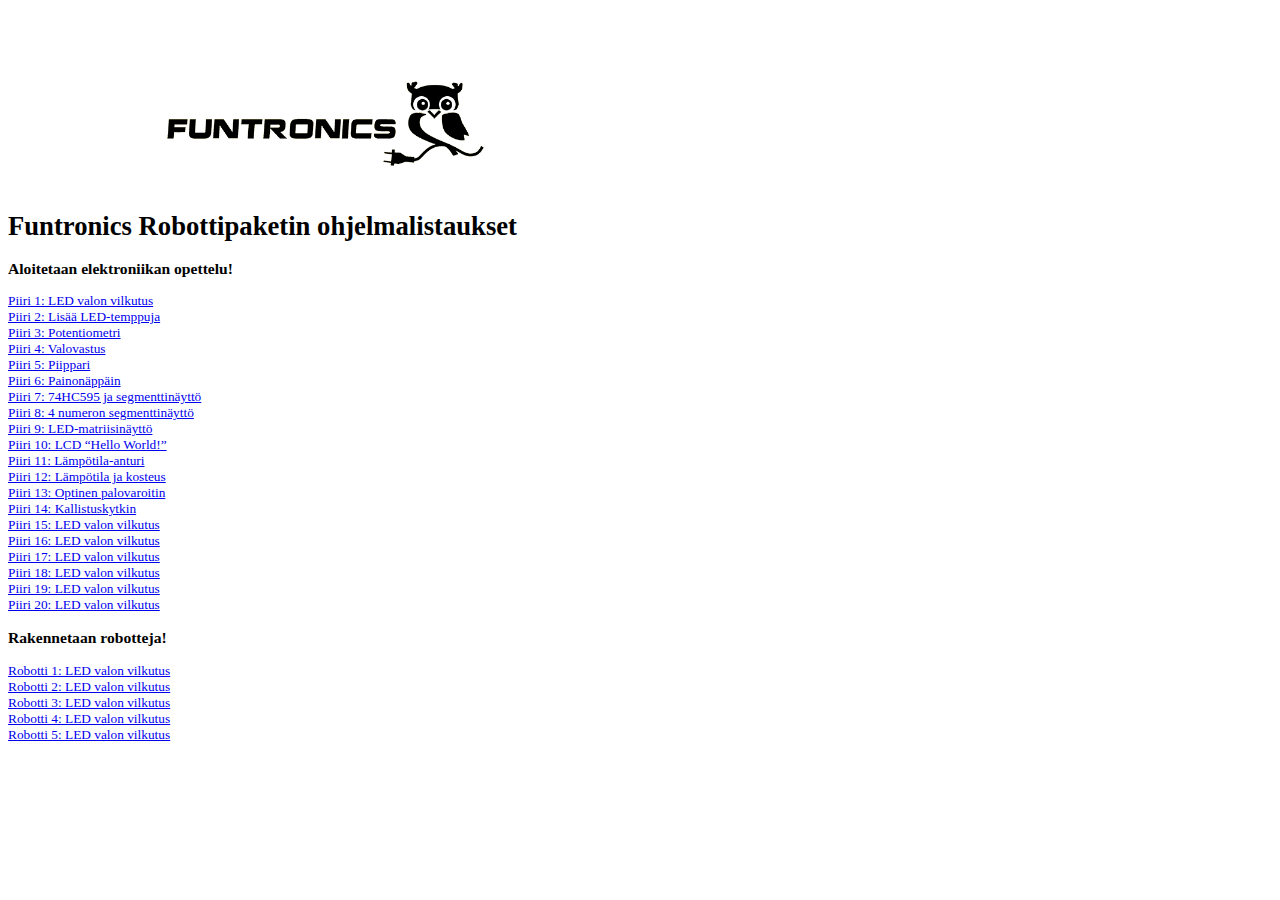
==== robotti.html @ b6000013 "Update robotti.html" ====
<!DOCTYPE html>
<html lang="fi-Fi">
  <head>
  <title>Funtronics Robottipaketin esimerkkiohjelmat</title>
  <link rel="stylesheet" href="https://www.funtronics.fi/css/styles.css">
  <link rel="stylesheet" href="https://www.funtronics.fi/css/themes/yellow-black.css">
  </head>
  <body>
    <main style="font-size: smaller">
    <div class="pageheader">
      <a href="https://www.funtronics.fi"><img src="logo.png" alt="Logo" style="scale: 60%; margin-bottom: -50px;"></a>
    </div>
    <h1>Funtronics Robottipaketin ohjelmalistaukset</h1>
    <h3>Aloitetaan elektroniikan opettelu!</h3>
    <a href="https://funtronics.github.io/robot/1.txt">Piiri 1: LED valon vilkutus</a></br>
    <a href="https://funtronics.github.io/robot/2.txt">Piiri 2: Lisää LED-temppuja</a></br>
    <a href="https://funtronics.github.io/robot/3.txt">Piiri 3: Potentiometri</a></br>
    <a href="https://funtronics.github.io/robot/4.txt">Piiri 4: Valovastus</a></br>
    <a href="https://funtronics.github.io/robot/5.txt">Piiri 5: Piippari</a></br>
    <a href="https://funtronics.github.io/robot/6.txt">Piiri 6: Painonäppäin</a></br>
    <a href="https://funtronics.github.io/robot/7.txt">Piiri 7: 74HC595 ja segmenttinäyttö</a></br>
    <a href="https://funtronics.github.io/robot/8.txt">Piiri 8: 4 numeron segmenttinäyttö</a></br>
    <a href="https://funtronics.github.io/robot/9.txt">Piiri 9: LED-matriisinäyttö</a></br>
    <a href="https://funtronics.github.io/robot/10.txt">Piiri 10: LCD “Hello World!”</a></br>
    <a href="https://funtronics.github.io/robot/11.txt">Piiri 11: Lämpötila-anturi </a></br>
    <a href="https://funtronics.github.io/robot/12.txt">Piiri 12: Lämpötila ja kosteus </a></br>
    <a href="https://funtronics.github.io/robot/13.txt">Piiri 13: Optinen palovaroitin</a></br>
    <a href="https://funtronics.github.io/robot/14.txt">Piiri 14: Kallistuskytkin</a></br>
    <a href="https://funtronics.github.io/robot/15.txt">Piiri 15: LED valon vilkutus</a></br>
    <a href="https://funtronics.github.io/robot/16.txt">Piiri 16: LED valon vilkutus</a></br>
    <a href="https://funtronics.github.io/robot/17.txt">Piiri 17: LED valon vilkutus</a></br>
    <a href="https://funtronics.github.io/robot/18.txt">Piiri 18: LED valon vilkutus</a></br>
    <a href="https://funtronics.github.io/robot/19.txt">Piiri 19: LED valon vilkutus</a></br>
    <a href="https://funtronics.github.io/robot/20.txt">Piiri 20: LED valon vilkutus</a></br>
    <h3>Rakennetaan robotteja!</h3>
    <a href="https://funtronics.github.io/robot/r1.txt">Robotti 1: LED valon vilkutus</a></br>
    <a href="https://funtronics.github.io/robot/r2.txt">Robotti 2: LED valon vilkutus</a></br>
    <a href="https://funtronics.github.io/robot/r3.txt">Robotti 3: LED valon vilkutus</a></br>
    <a href="https://funtronics.github.io/robot/r4.txt">Robotti 4: LED valon vilkutus</a></br>
    <a href="https://funtronics.github.io/robot/r5.txt">Robotti 5: LED valon vilkutus</a></br>
    </br></br></br>
    </main>
  </body>
</html>
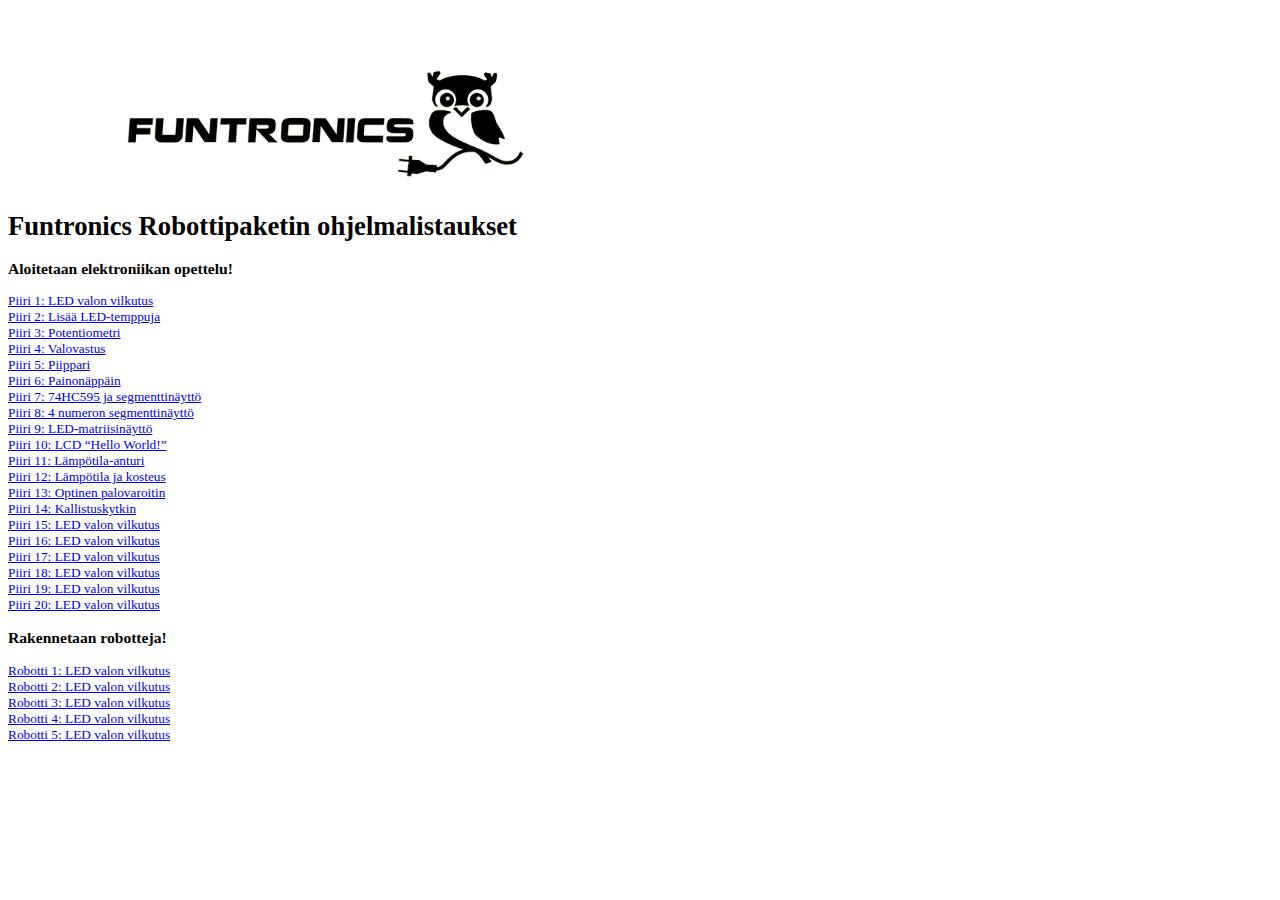
==== commit d396462f: "Update robotti.html" ====
--- a/robotti.html
+++ b/robotti.html
@@ -8,7 +8,7 @@
   <body>
     <main style="font-size: smaller">
     <div class="pageheader">
-      <a href="https://www.funtronics.fi"><img src="logo.png" alt="Logo" style="scale: 60%; margin-bottom: -50px;"></a>
+      <a href="https://www.funtronics.fi"><img src="logo.png" alt="Logo" style="scale: 75%; margin-bottom: -50px;"></a>
     </div>
     <h1>Funtronics Robottipaketin ohjelmalistaukset</h1>
     <h3>Aloitetaan elektroniikan opettelu!</h3>
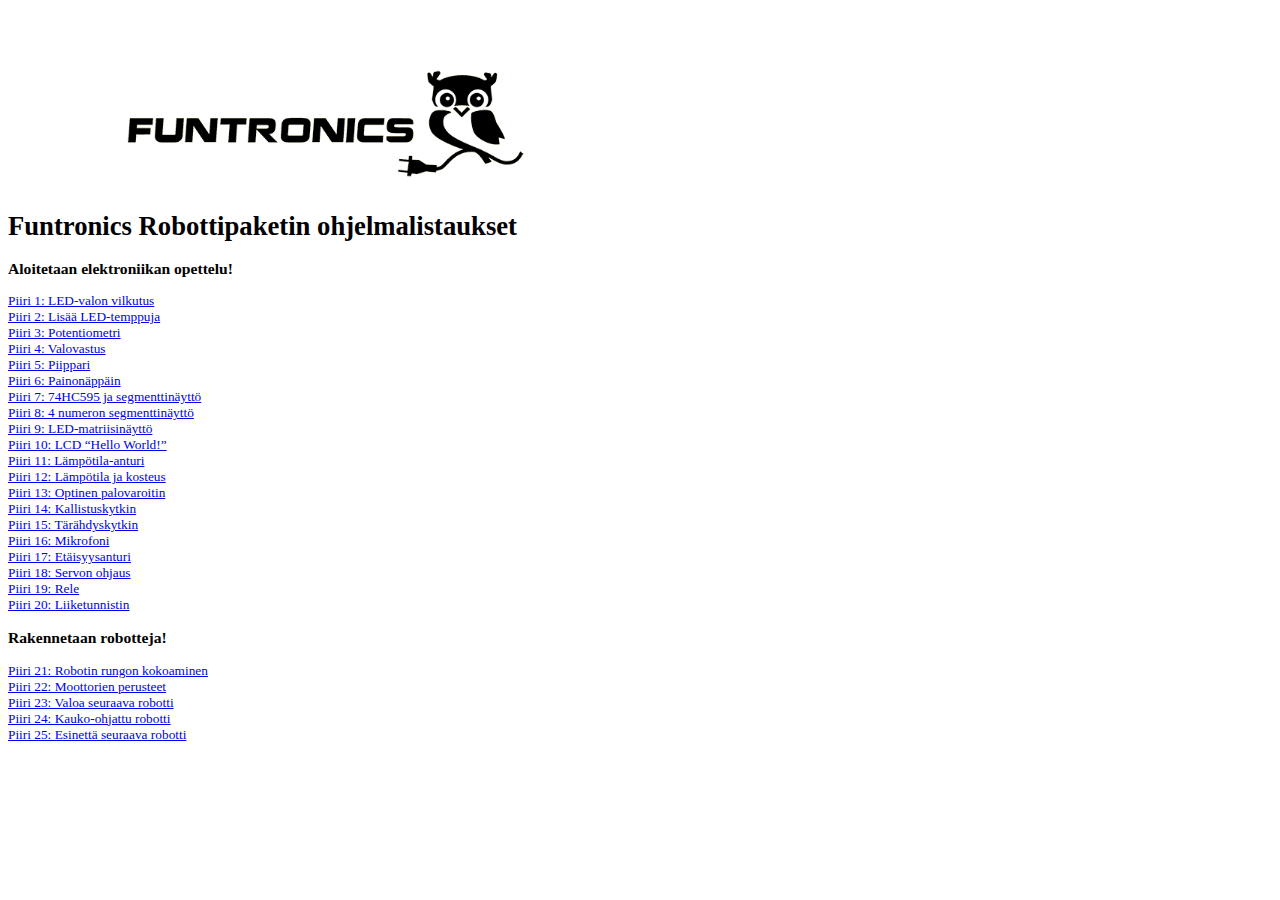
==== commit 775941c4: "index updated to match book" ====
--- a/robotti.html
+++ b/robotti.html
@@ -12,7 +12,7 @@
     </div>
     <h1>Funtronics Robottipaketin ohjelmalistaukset</h1>
     <h3>Aloitetaan elektroniikan opettelu!</h3>
-    <a href="https://funtronics.github.io/robot/1.txt">Piiri 1: LED valon vilkutus</a></br>
+    <a href="https://funtronics.github.io/robot/1.txt">Piiri 1: LED-valon vilkutus</a></br>
     <a href="https://funtronics.github.io/robot/2.txt">Piiri 2: Lisää LED-temppuja</a></br>
     <a href="https://funtronics.github.io/robot/3.txt">Piiri 3: Potentiometri</a></br>
     <a href="https://funtronics.github.io/robot/4.txt">Piiri 4: Valovastus</a></br>
@@ -26,19 +26,19 @@
     <a href="https://funtronics.github.io/robot/12.txt">Piiri 12: Lämpötila ja kosteus </a></br>
     <a href="https://funtronics.github.io/robot/13.txt">Piiri 13: Optinen palovaroitin</a></br>
     <a href="https://funtronics.github.io/robot/14.txt">Piiri 14: Kallistuskytkin</a></br>
-    <a href="https://funtronics.github.io/robot/15.txt">Piiri 15: LED valon vilkutus</a></br>
-    <a href="https://funtronics.github.io/robot/16.txt">Piiri 16: LED valon vilkutus</a></br>
-    <a href="https://funtronics.github.io/robot/17.txt">Piiri 17: LED valon vilkutus</a></br>
-    <a href="https://funtronics.github.io/robot/18.txt">Piiri 18: LED valon vilkutus</a></br>
-    <a href="https://funtronics.github.io/robot/19.txt">Piiri 19: LED valon vilkutus</a></br>
-    <a href="https://funtronics.github.io/robot/20.txt">Piiri 20: LED valon vilkutus</a></br>
+    <a href="https://funtronics.github.io/robot/15.txt">Piiri 15: Tärähdyskytkin</a></br>
+    <a href="https://funtronics.github.io/robot/16.txt">Piiri 16: Mikrofoni</a></br>
+    <a href="https://funtronics.github.io/robot/17.txt">Piiri 17: Etäisyysanturi</a></br>
+    <a href="https://funtronics.github.io/robot/18.txt">Piiri 18: Servon ohjaus</a></br>
+    <a href="https://funtronics.github.io/robot/19.txt">Piiri 19: Rele</a></br>
+    <a href="https://funtronics.github.io/robot/20.txt">Piiri 20: Liiketunnistin</a></br>
     <h3>Rakennetaan robotteja!</h3>
-    <a href="https://funtronics.github.io/robot/r1.txt">Robotti 1: LED valon vilkutus</a></br>
-    <a href="https://funtronics.github.io/robot/r2.txt">Robotti 2: LED valon vilkutus</a></br>
-    <a href="https://funtronics.github.io/robot/r3.txt">Robotti 3: LED valon vilkutus</a></br>
-    <a href="https://funtronics.github.io/robot/r4.txt">Robotti 4: LED valon vilkutus</a></br>
-    <a href="https://funtronics.github.io/robot/r5.txt">Robotti 5: LED valon vilkutus</a></br>
-    </br></br></br>
+    <a href="https://funtronics.github.io/robot/r1.txt">Piiri 21: Robotin rungon kokoaminen</a></br>
+    <a href="https://funtronics.github.io/robot/r2.txt">Piiri 22: Moottorien perusteet</a></br>
+    <a href="https://funtronics.github.io/robot/r3.txt">Piiri 23: Valoa seuraava robotti</a></br>
+    <a href="https://funtronics.github.io/robot/r4.txt">Piiri 24: Kauko-ohjattu robotti</a></br>
+    <a href="https://funtronics.github.io/robot/r5.txt">Piiri 25: Esinettä seuraava robotti</a></br>
+    <br><br><br>
     </main>
   </body>
 </html>
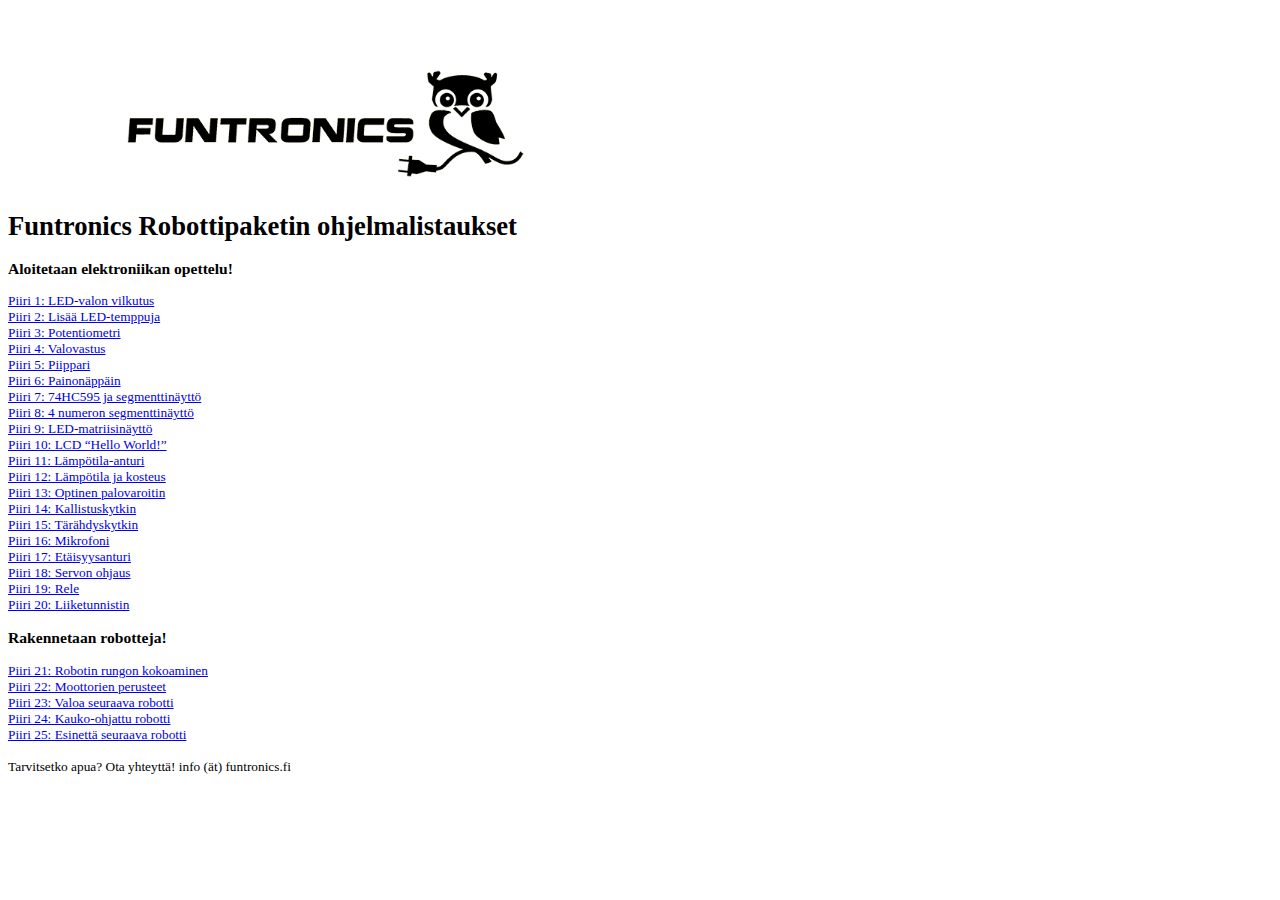
==== commit 083309bc: "index updated to match book" ====
--- a/robotti.html
+++ b/robotti.html
@@ -38,7 +38,10 @@
     <a href="https://funtronics.github.io/robot/r3.txt">Piiri 23: Valoa seuraava robotti</a></br>
     <a href="https://funtronics.github.io/robot/r4.txt">Piiri 24: Kauko-ohjattu robotti</a></br>
     <a href="https://funtronics.github.io/robot/r5.txt">Piiri 25: Esinettä seuraava robotti</a></br>
-    <br><br><br>
+    <br>
+	Tarvitsetko apua? Ota yhteyttä! info (ät) funtronics.fi 
+	<p>&nbsp;</p> 
+    <p></p> 
     </main>
   </body>
 </html>
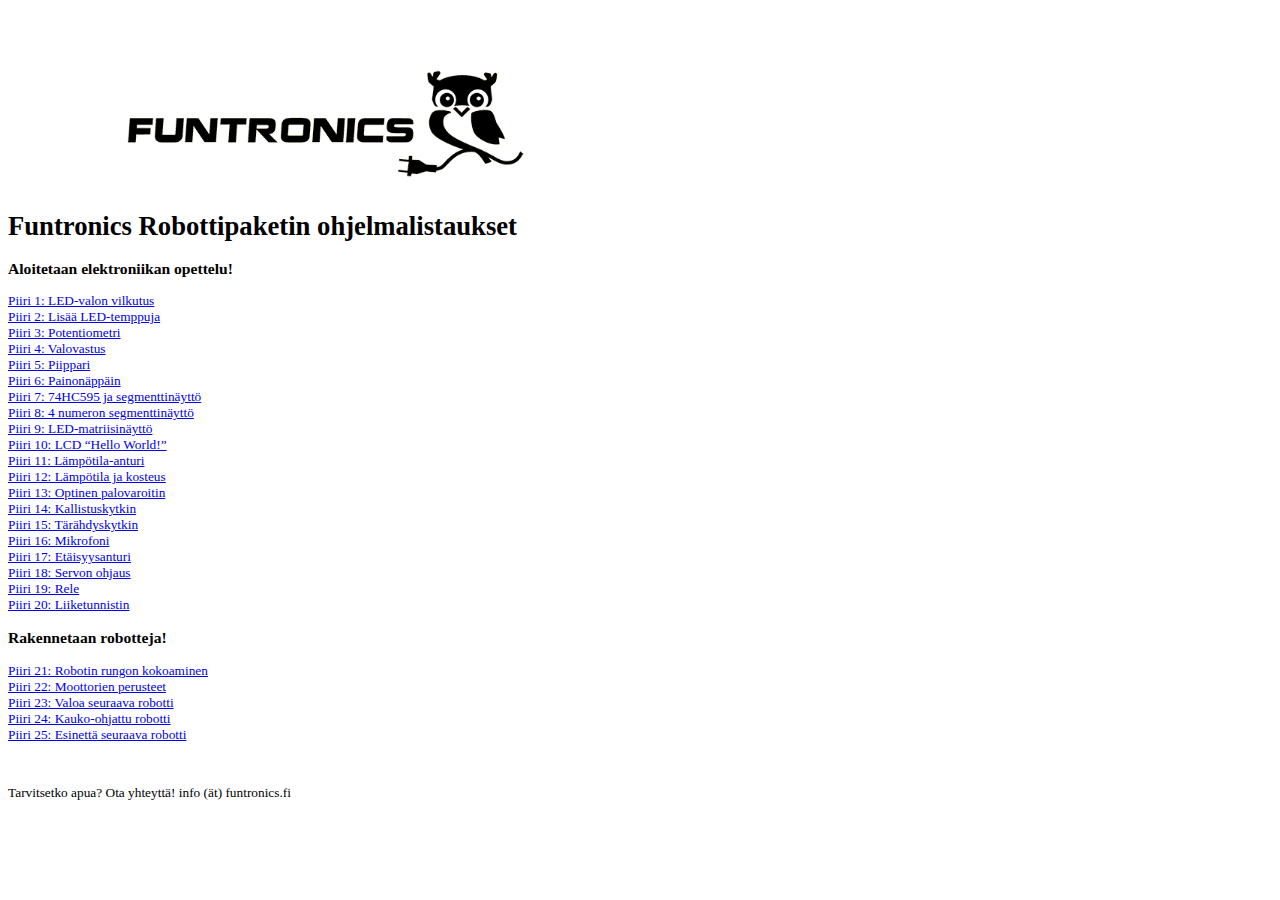
==== commit 2edcc9b3: "index updated to match book" ====
--- a/robotti.html
+++ b/robotti.html
@@ -38,7 +38,8 @@
     <a href="https://funtronics.github.io/robot/r3.txt">Piiri 23: Valoa seuraava robotti</a></br>
     <a href="https://funtronics.github.io/robot/r4.txt">Piiri 24: Kauko-ohjattu robotti</a></br>
     <a href="https://funtronics.github.io/robot/r5.txt">Piiri 25: Esinettä seuraava robotti</a></br>
-    <br>
+    <p>&nbsp;</p> 
+    <p></p> 
 	Tarvitsetko apua? Ota yhteyttä! info (ät) funtronics.fi 
 	<p>&nbsp;</p> 
     <p></p> 
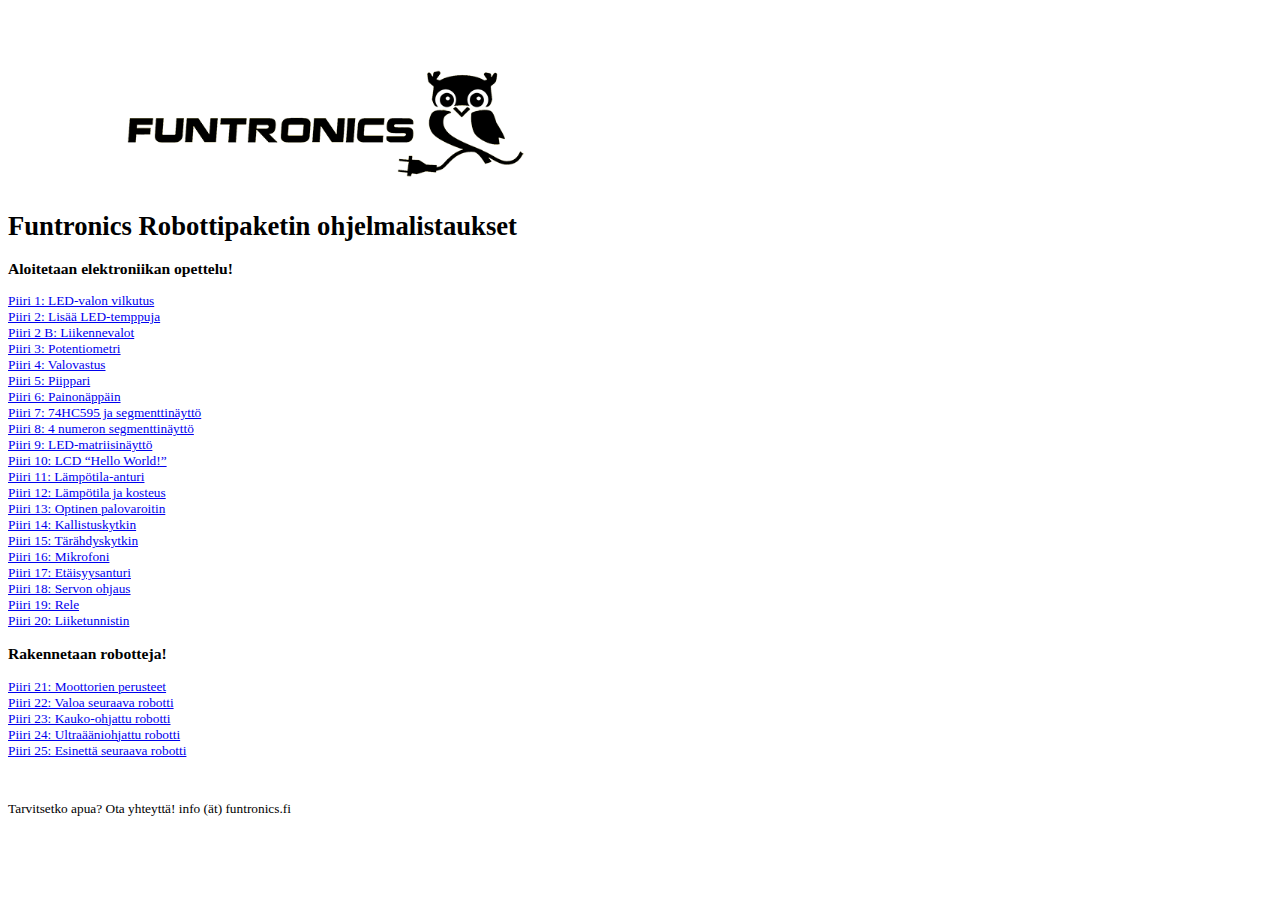
==== commit 08362950: "program listings in place" ====
--- a/robotti.html
+++ b/robotti.html
@@ -14,6 +14,7 @@
     <h3>Aloitetaan elektroniikan opettelu!</h3>
     <a href="https://funtronics.github.io/robot/1.txt">Piiri 1: LED-valon vilkutus</a></br>
     <a href="https://funtronics.github.io/robot/2.txt">Piiri 2: Lisää LED-temppuja</a></br>
+	<a href="https://funtronics.github.io/robot/2b.txt">Piiri 2 B: Liikennevalot</a></br>
     <a href="https://funtronics.github.io/robot/3.txt">Piiri 3: Potentiometri</a></br>
     <a href="https://funtronics.github.io/robot/4.txt">Piiri 4: Valovastus</a></br>
     <a href="https://funtronics.github.io/robot/5.txt">Piiri 5: Piippari</a></br>
@@ -33,10 +34,10 @@
     <a href="https://funtronics.github.io/robot/19.txt">Piiri 19: Rele</a></br>
     <a href="https://funtronics.github.io/robot/20.txt">Piiri 20: Liiketunnistin</a></br>
     <h3>Rakennetaan robotteja!</h3>
-    <a href="https://funtronics.github.io/robot/r1.txt">Piiri 21: Robotin rungon kokoaminen</a></br>
-    <a href="https://funtronics.github.io/robot/r2.txt">Piiri 22: Moottorien perusteet</a></br>
-    <a href="https://funtronics.github.io/robot/r3.txt">Piiri 23: Valoa seuraava robotti</a></br>
-    <a href="https://funtronics.github.io/robot/r4.txt">Piiri 24: Kauko-ohjattu robotti</a></br>
+    <a href="https://funtronics.github.io/robot/r1.txt">Piiri 21: Moottorien perusteet</a></br>
+    <a href="https://funtronics.github.io/robot/r2.txt">Piiri 22: Valoa seuraava robotti</a></br>
+    <a href="https://funtronics.github.io/robot/r3.txt">Piiri 23: Kauko-ohjattu robotti</a></br>
+    <a href="https://funtronics.github.io/robot/r4.txt">Piiri 24: Ultraääniohjattu robotti</a></br>
     <a href="https://funtronics.github.io/robot/r5.txt">Piiri 25: Esinettä seuraava robotti</a></br>
     <p>&nbsp;</p> 
     <p></p> 
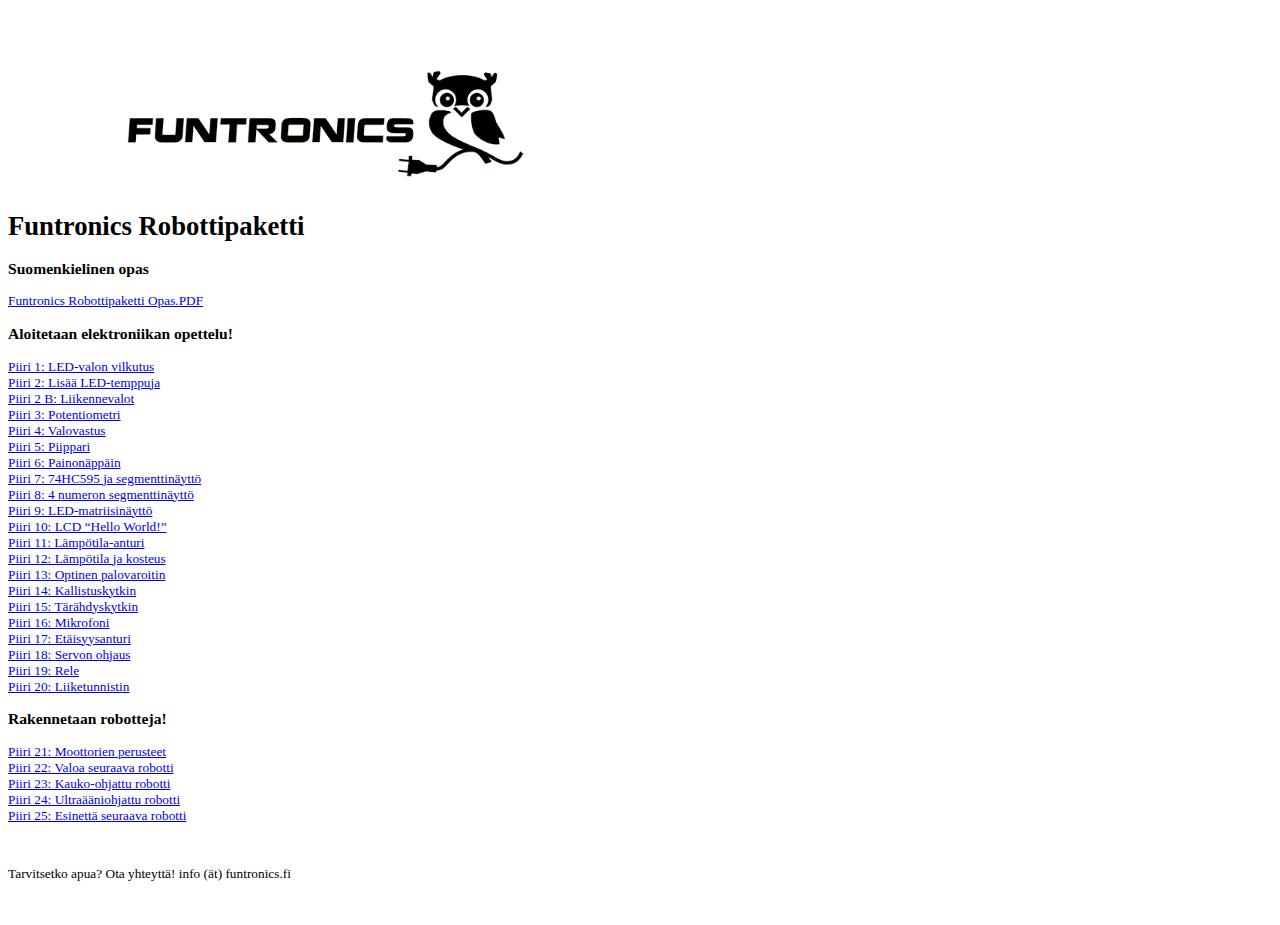
==== commit 4df442d4: "user manual added" ====
--- a/robotti.html
+++ b/robotti.html
@@ -10,7 +10,9 @@
     <div class="pageheader">
       <a href="https://www.funtronics.fi"><img src="logo.png" alt="Logo" style="scale: 75%; margin-bottom: -50px;"></a>
     </div>
-    <h1>Funtronics Robottipaketin ohjelmalistaukset</h1>
+    <h1>Funtronics Robottipaketti</h1>
+	<h3>Suomenkielinen opas</h3>
+	<a href="https://funtronics.github.io/robot/robottipaketti.pdf">Funtronics Robottipaketti Opas.PDF</a></br>
     <h3>Aloitetaan elektroniikan opettelu!</h3>
     <a href="https://funtronics.github.io/robot/1.txt">Piiri 1: LED-valon vilkutus</a></br>
     <a href="https://funtronics.github.io/robot/2.txt">Piiri 2: Lisää LED-temppuja</a></br>
